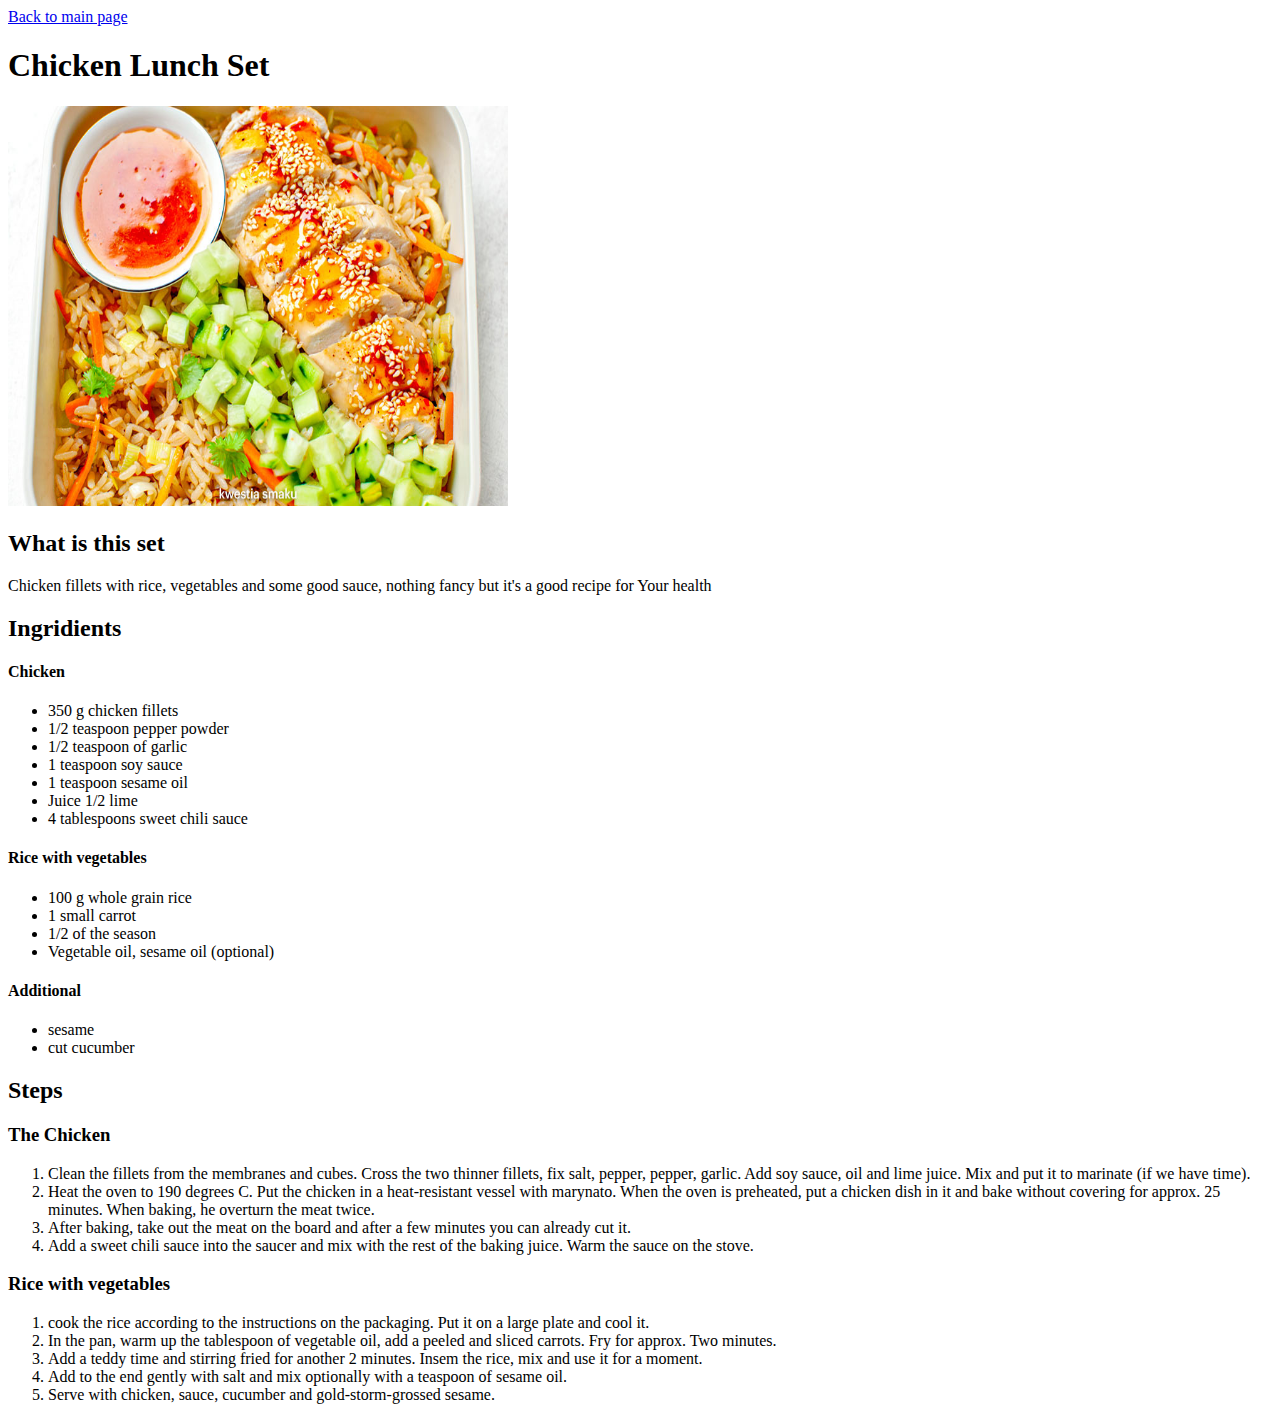
==== recipes/chicken-lunch-set.html @ d7e5c501 "created individual recipes pages" ====
<!DOCTYPE html>
<html lang="en">
<head>
    <meta charset="UTF-8">
    <meta name="viewport" content="width=device-width, initial-scale=1.0">
    <title>Chicken Lunch Set</title>
</head>
<body>
    <a href="../index.html">Back to main page</a> 
    <h1>Chicken Lunch Set</h1>
        <img src="../img/chicken" alt="Chicken Lunch Set" height="400" width="500">
        <h2>What is this set</h2>
        <p>Chicken fillets with rice, vegetables and some good sauce, nothing fancy but it's a good recipe for Your health</p>
    
    <h2>Ingridients</h2>
        <h4>Chicken</h4>
            <ul>
                <li>350 g chicken fillets</li>
                <li>1/2 teaspoon pepper powder</li>
                <li>1/2 teaspoon of garlic</li>
                <li>1 teaspoon soy sauce</li>
                <li>1 teaspoon sesame oil</li>
                <li>Juice 1/2 lime</li>
                <li>4 tablespoons sweet chili sauce</li>
            </ul>
        <h4>Rice with vegetables</h4>
            <ul>
                <li>100 g whole grain rice</li>
                <li>1 small carrot</li>
                <li>1/2 of the season</li>
                <li>Vegetable oil, sesame oil (optional)</li>
            </ul>
        <h4>Additional</h4>
            <ul>
                <li>sesame</li>
                <li>cut cucumber</li>
            </ul>      

    <h2>Steps</h2>
            <h3>The Chicken</h3>
             <ol>
                <li>Clean the fillets from the membranes and cubes. Cross the two thinner fillets, fix salt, pepper, pepper, garlic. Add soy sauce, oil and lime juice. Mix and put it to marinate (if we have time).</li>
                <li>Heat the oven to 190 degrees C. Put the chicken in a heat-resistant vessel with marynato. When the oven is preheated, put a chicken dish in it and bake without covering for approx. 25 minutes. When baking, he overturn the meat twice.</li>
                <li>After baking, take out the meat on the board and after a few minutes you can already cut it.</li>
                <li>Add a sweet chili sauce into the saucer and mix with the rest of the baking juice. Warm the sauce on the stove.</li>
             </ol>
             <h3>Rice with vegetables</h3>
             <ol>
                <li>cook the rice according to the instructions on the packaging. Put it on a large plate and cool it.</li>
                <li> In the pan, warm up the tablespoon of vegetable oil, add a peeled and sliced carrots. Fry for approx. Two minutes.</li>
                <li>Add a teddy time and stirring fried for another 2 minutes. Insem the rice, mix and use it for a moment.</li>
                <li>Add to the end gently with salt and mix optionally with a teaspoon of sesame oil.</li>
                <li>Serve with chicken, sauce, cucumber and gold-storm-grossed sesame.</li>
             </ol>
</body>
</html>
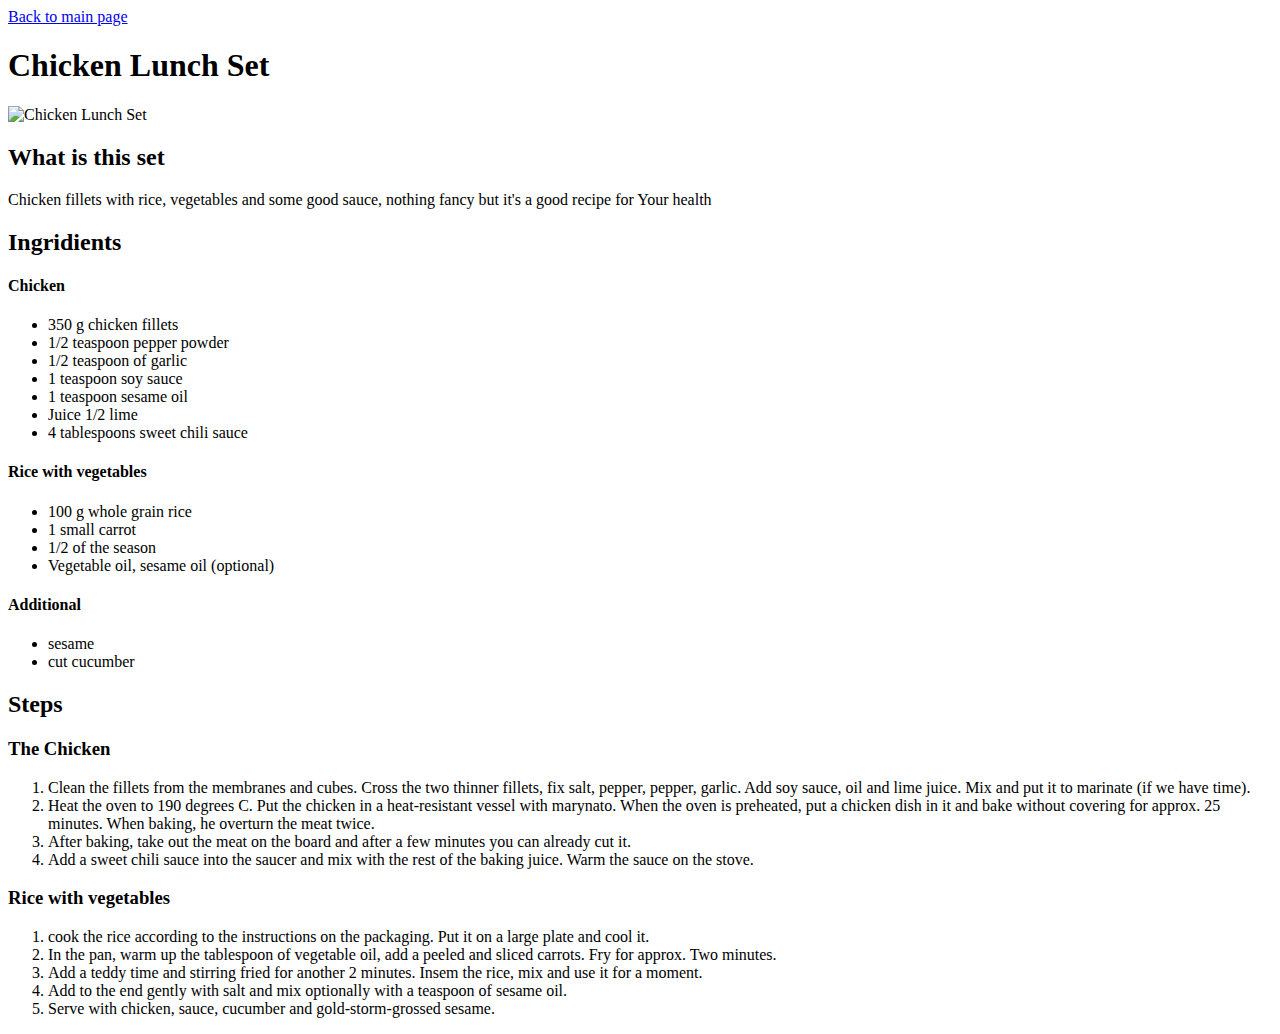
==== commit a866a4de: "changed source of image" ====
--- a/recipes/chicken-lunch-set.html
+++ b/recipes/chicken-lunch-set.html
@@ -8,7 +8,7 @@
 <body>
     <a href="../index.html">Back to main page</a> 
     <h1>Chicken Lunch Set</h1>
-        <img src="../img/chicken" alt="Chicken Lunch Set" height="400" width="500">
+        <img src="https://www.kwestiasmaku.com/sites/v123.kwestiasmaku.com/files/zestaw_lunchowy_ryz_kurczak_01.jpg" alt="Chicken Lunch Set" height="400" width="500">
         <h2>What is this set</h2>
         <p>Chicken fillets with rice, vegetables and some good sauce, nothing fancy but it's a good recipe for Your health</p>
     
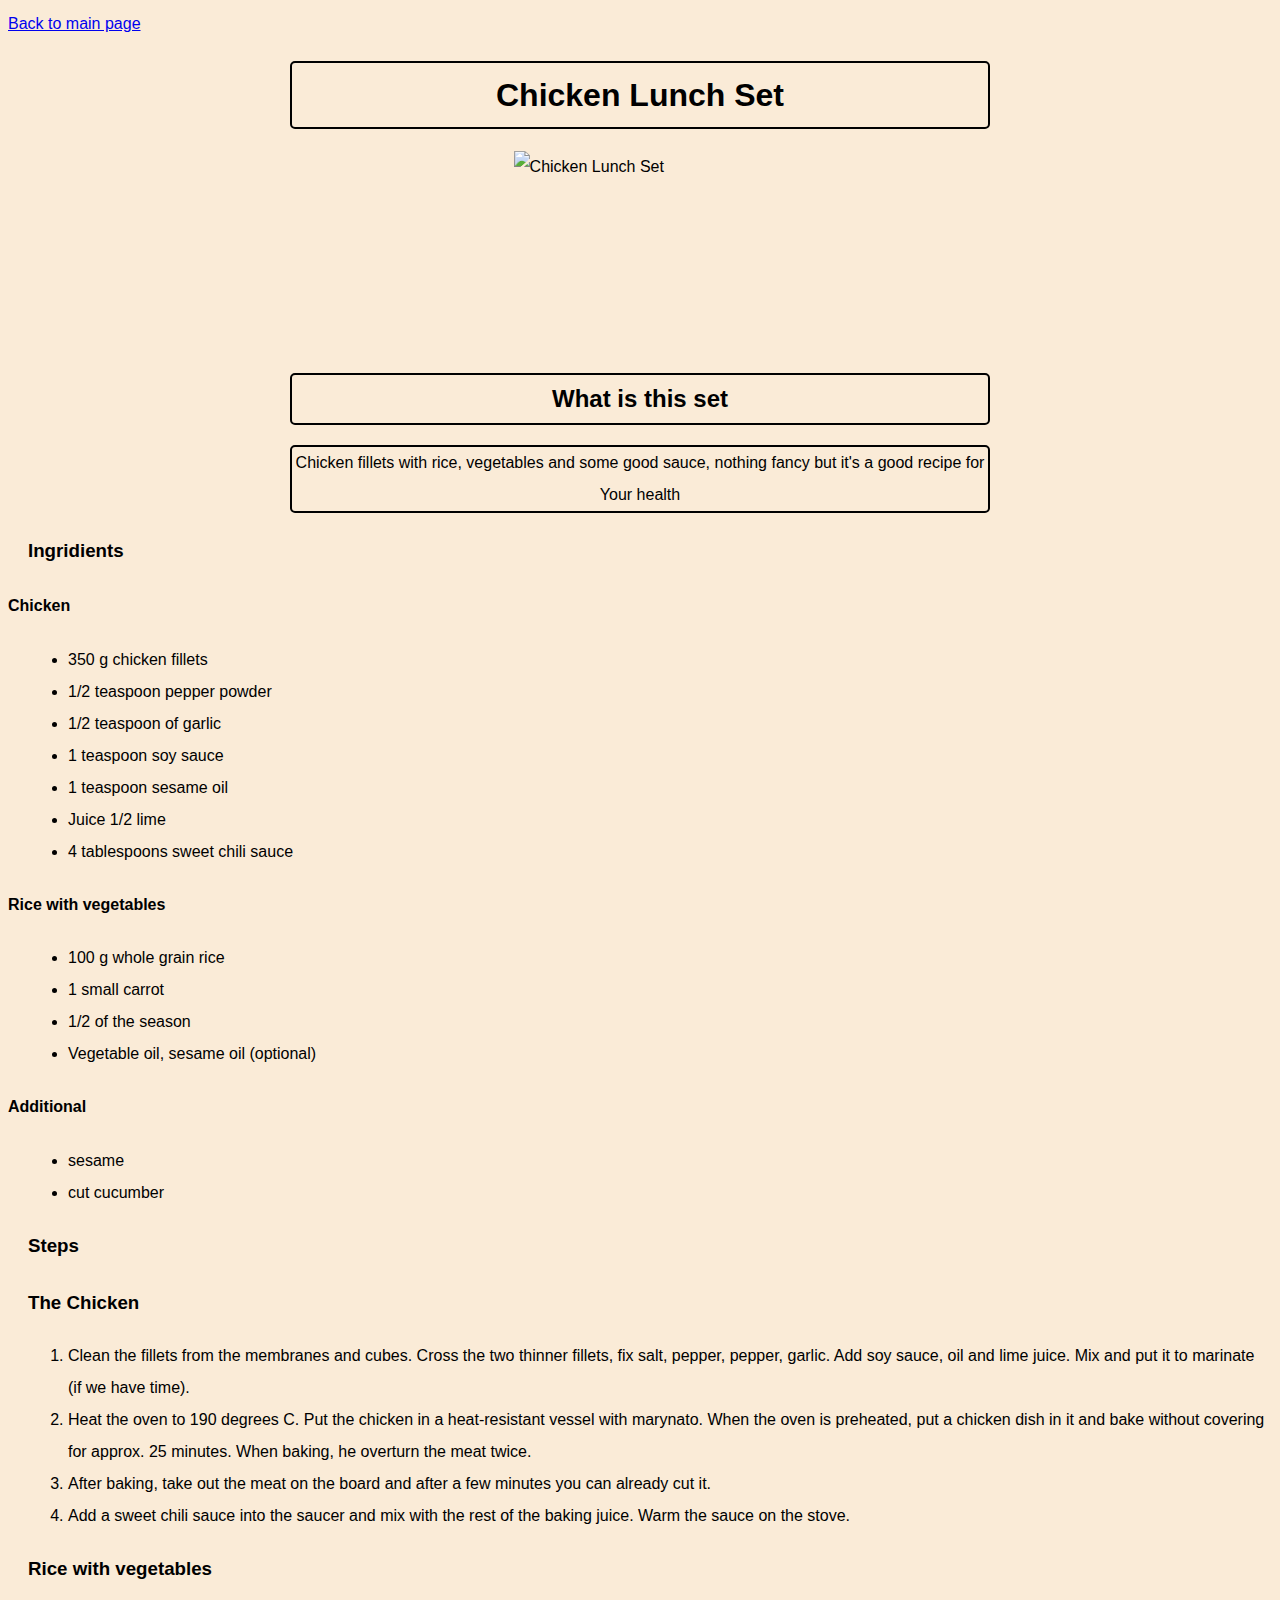
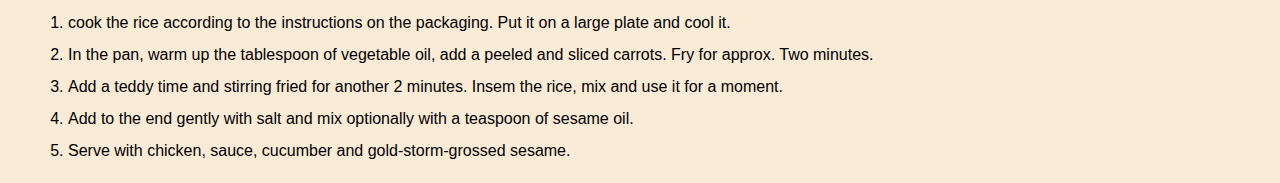
==== commit e040dee6: "redesinged styles" ====
--- a/recipes/chicken-lunch-set.html
+++ b/recipes/chicken-lunch-set.html
@@ -4,6 +4,7 @@
     <meta charset="UTF-8">
     <meta name="viewport" content="width=device-width, initial-scale=1.0">
     <title>Chicken Lunch Set</title>
+    <link rel="stylesheet" href="styles.css">
 </head>
 <body>
     <a href="../index.html">Back to main page</a> 
@@ -12,7 +13,7 @@
         <h2>What is this set</h2>
         <p>Chicken fillets with rice, vegetables and some good sauce, nothing fancy but it's a good recipe for Your health</p>
     
-    <h2>Ingridients</h2>
+    <h3>Ingridients</h3>
         <h4>Chicken</h4>
             <ul>
                 <li>350 g chicken fillets</li>
@@ -36,7 +37,7 @@
                 <li>cut cucumber</li>
             </ul>      
 
-    <h2>Steps</h2>
+    <h3>Steps</h3>
             <h3>The Chicken</h3>
              <ol>
                 <li>Clean the fillets from the membranes and cubes. Cross the two thinner fillets, fix salt, pepper, pepper, garlic. Add soy sauce, oil and lime juice. Mix and put it to marinate (if we have time).</li>
--- a/recipes/styles.css
+++ b/recipes/styles.css
@@ -0,0 +1,34 @@
+* {
+    font-family: Arial, Helvetica, sans-serif;
+    line-height: 2;
+    box-sizing: border-box;
+    background-color: antiquewhite;
+}
+
+h1,
+h2,
+p {
+    text-align: center;
+    border: 2px solid black;
+    height: auto;
+    width: 700px;
+    margin-left: auto;
+    margin-right: auto;
+    border-radius: 5px;
+}
+
+h3,
+ul,
+ol {
+    margin-left: 20px;
+}
+
+img {
+    display: block;
+    width: 20%;
+    height: auto;
+    margin-right: auto;
+    margin-left: auto;
+    
+}
+
